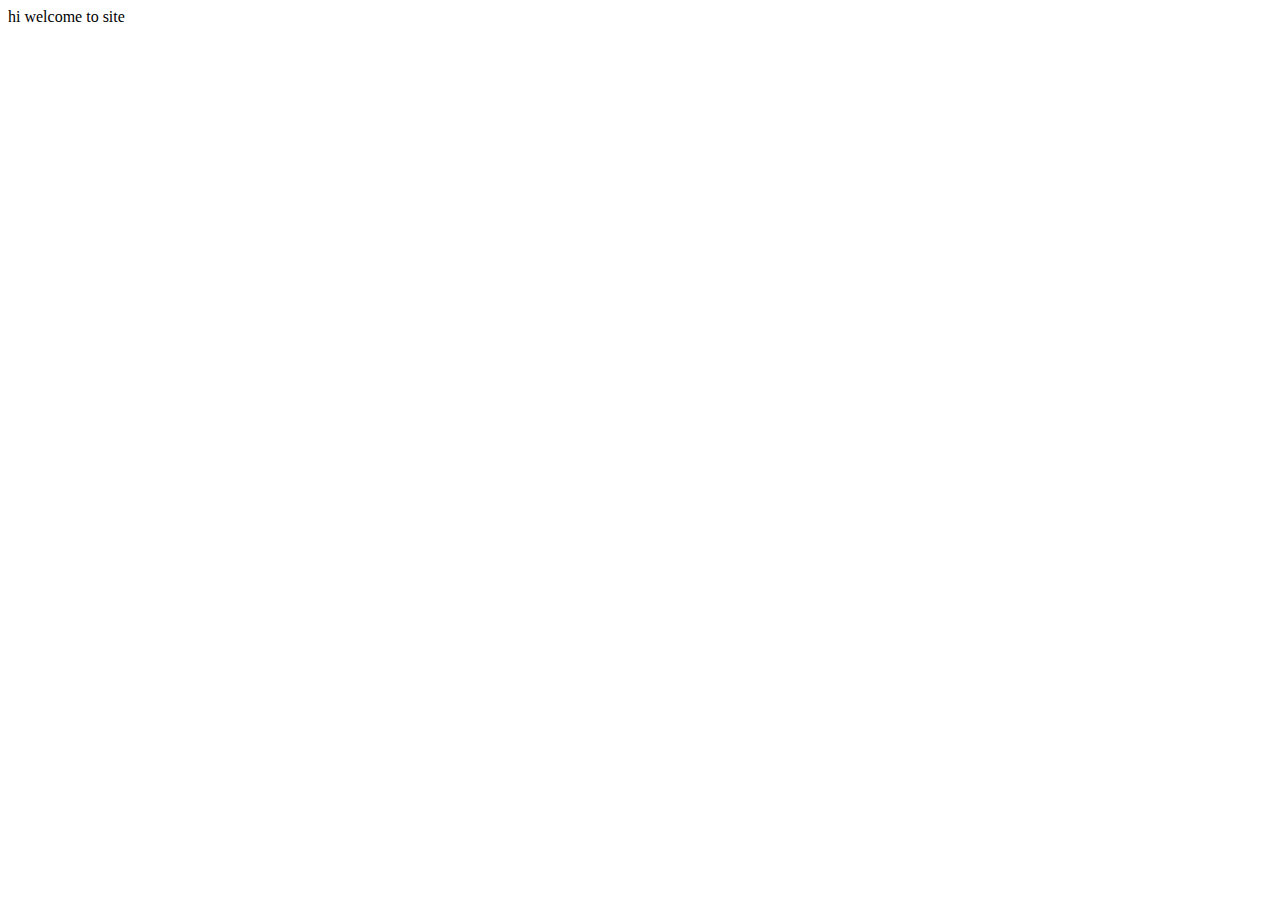
==== site/index.html @ 25d029d2 "My first site" ====
<!DOCTYPE html>
<html lang="en">
<head>
  <meta charset="UTF-8">
  <meta name="viewport" content="width=device-width, initial-scale=1.0">
  <title>Document</title>
</head>
<body>
  <h>hi welcome to site</h>
</body>
</html>
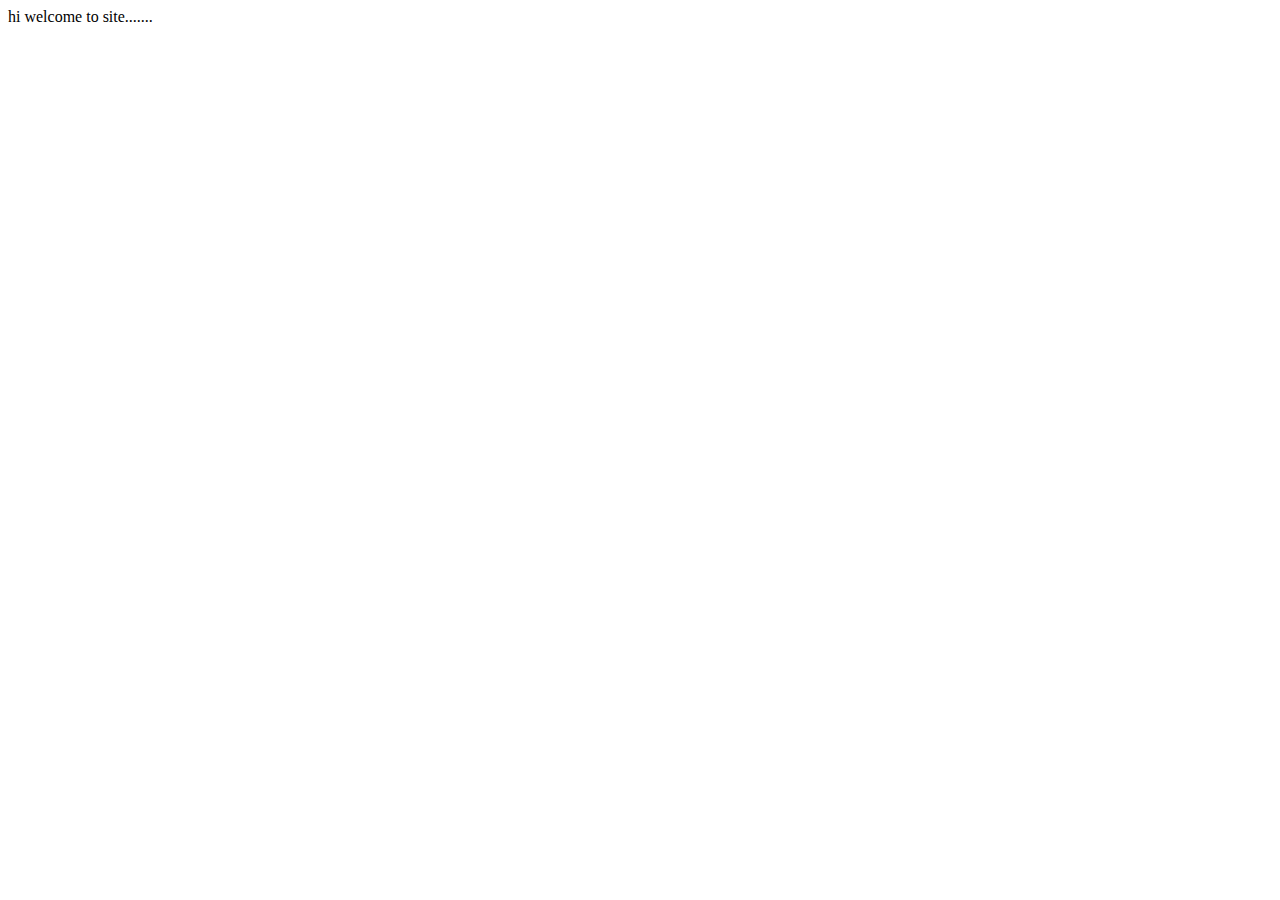
==== commit 6a9f4972: "commit" ====
--- a/site/index.html
+++ b/site/index.html
@@ -6,6 +6,6 @@
   <title>Document</title>
 </head>
 <body>
-  <h>hi welcome to site</h>
+  <h>hi welcome to site.......</h>
 </body>
 </html>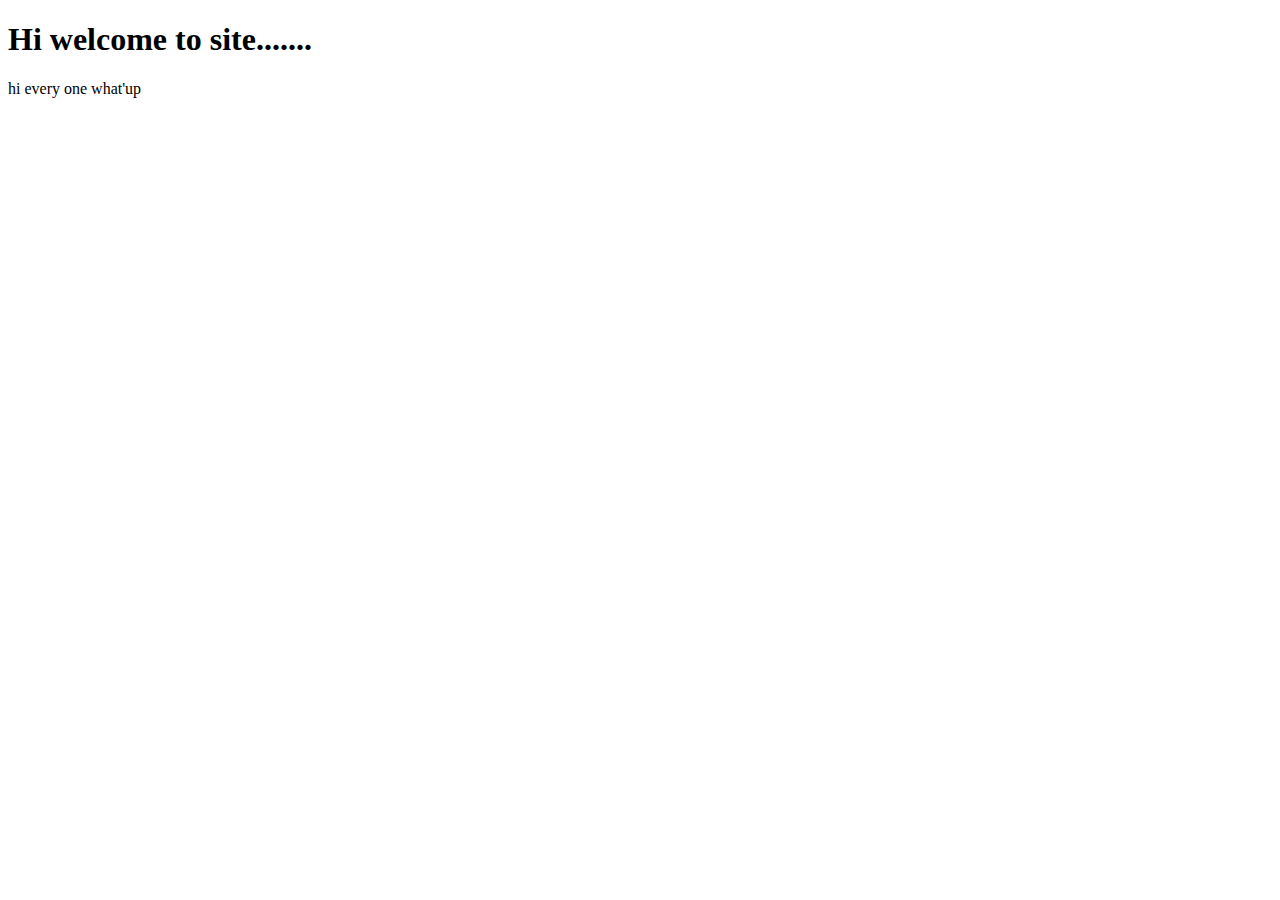
==== commit 98593906: "commit" ====
--- a/site/index.html
+++ b/site/index.html
@@ -6,6 +6,7 @@
   <title>Document</title>
 </head>
 <body>
-  <h>hi welcome to site.......</h>
+  <h1>Hi welcome to site.......</h1>
+  <p>hi every one what'up</p>
 </body>
 </html>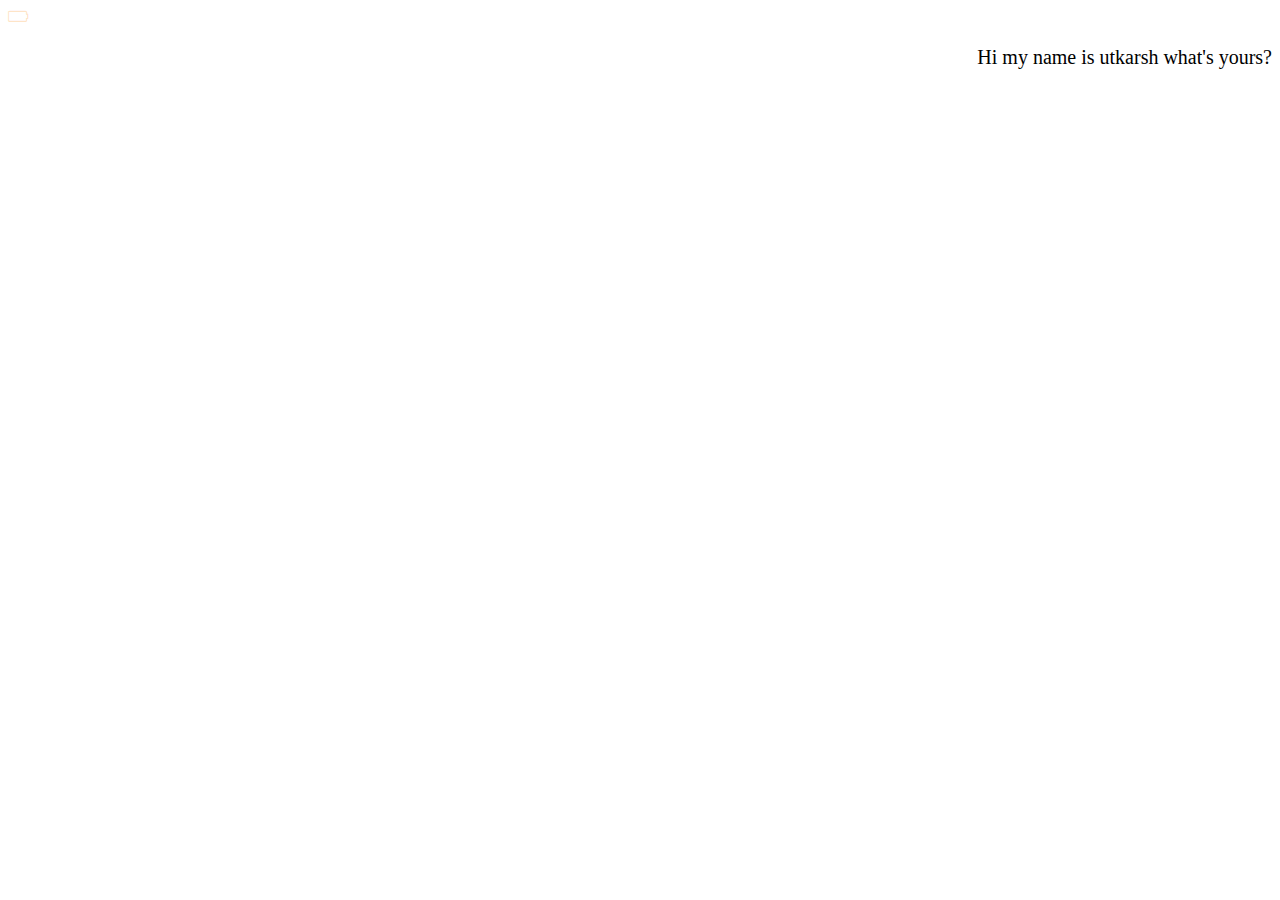
==== commit f147fc17: "commit" ====
--- a/site/index.html
+++ b/site/index.html
@@ -1,12 +1,51 @@
 <!DOCTYPE html>
 <html lang="en">
+
 <head>
   <meta charset="UTF-8">
   <meta name="viewport" content="width=device-width, initial-scale=1.0">
+  <link rel="stylesheet" href="https://cdnjs.cloudflare.com/ajax/libs/font-awesome/4.7.0/css/font-awesome.min.css">
   <title>Document</title>
 </head>
+
 <body>
-  <h1>Hi welcome to site.......</h1>
-  <p>hi every one what'up</p>
+  <style>
+    #charging{
+      color: rgba(252, 134, 0, 0.233);
+    }
+  </style>
+
+  <div id="charging" class="fa"></div>
+  <script>
+    function chargebattery() {
+      var a;
+      a = document.getElementById("charging");
+      a.innerHTML = "&#xf244";
+      setTimeout(function () {
+        a.innerHTML = "&#xf243";
+      }, 1000);
+      setTimeout(function () {
+        a.innerHTML = "&#xf242";
+      }, 2000);
+      setTimeout(function () {
+        a.innerHTML = "&#xf241";
+      }, 3000);
+      setTimeout(function () {
+        a.innerHTML = "&#xf240";
+      }, 4000);
+    }
+    chargebattery(200);
+
+    setInterval(chargebattery,5000);
+    </script>
+    
+    <style>
+      #b{
+        font-size :20px; 
+        text-align: right;
+      }
+    </style>
+
+    <p id="b"> Hi my name is utkarsh what's yours? </p>
 </body>
 </html>